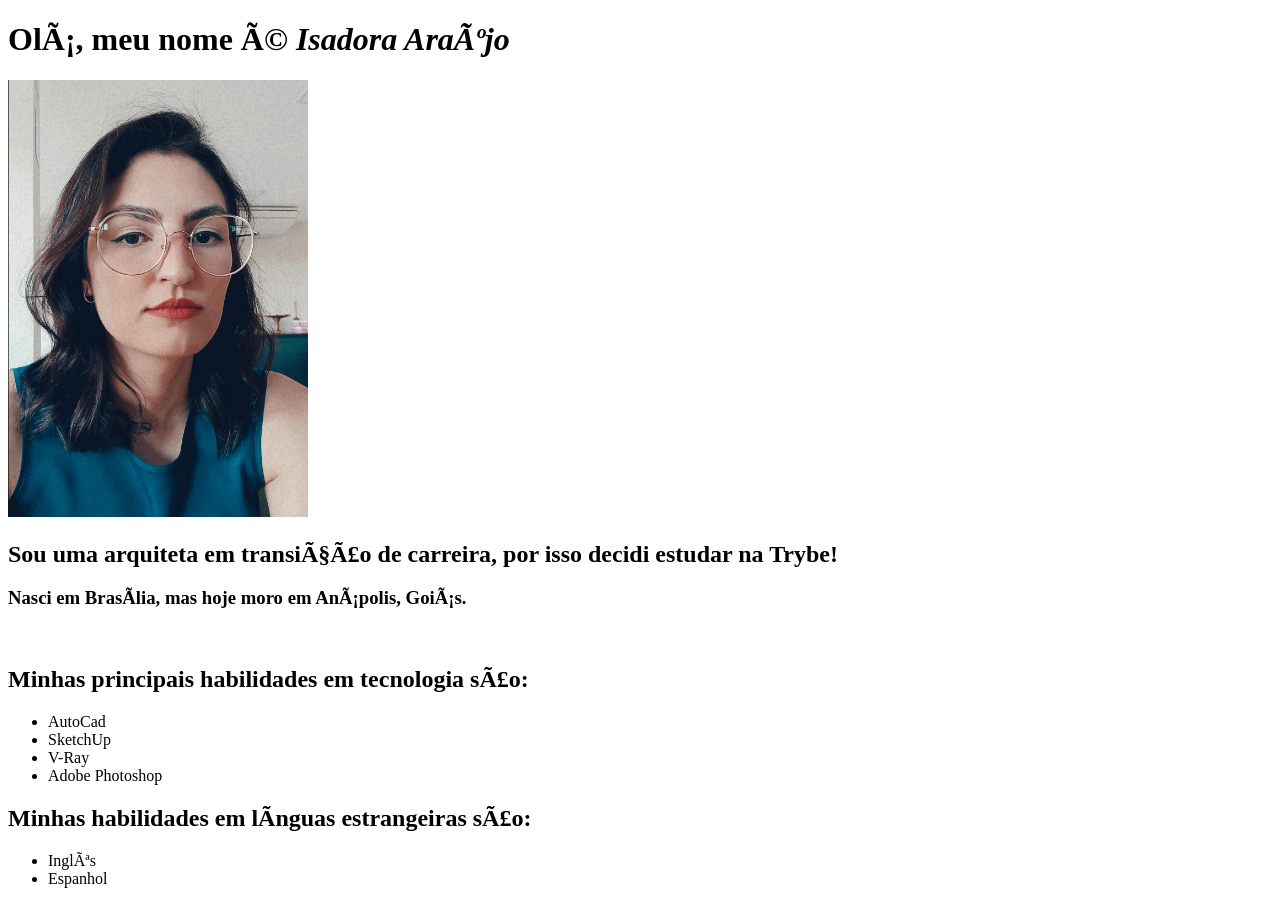
==== index.html @ a57432e1 "adiciona informacoes principais no portifolio" ====
<!DOCTYPE html>
<html lang="pt-br">

<head>
    <meta charset="uft-8">
    <title>Meu Portifólio</title>
</head>

<body>
    <h1>Olá, meu nome é <em>Isadora Araújo</em></h1>
    <img src="./Captura de tela de 2022-08-08 19-09-58.png" alt="Foto de Isadora" width="300px
        ">
    <h2>Sou uma arquiteta em transição de carreira, por isso decidi estudar na <strong>Trybe!</strong></h2>

    <h3>Nasci em Brasília, mas hoje moro em Anápolis, Goiás.</h3>
    <br>
    <h2>Minhas principais habilidades em tecnologia são:</h2>
    <ul>
        <li>AutoCad</li>
        <li>SketchUp</li>
        <li>V-Ray</li>
        <li>Adobe Photoshop</li>
    </ul>
    <h2>Minhas habilidades em línguas estrangeiras são:</h2>
    <ul>
        <li>Inglês</li>
        <li>Espanhol</li>
    </ul>
</body>

</html>
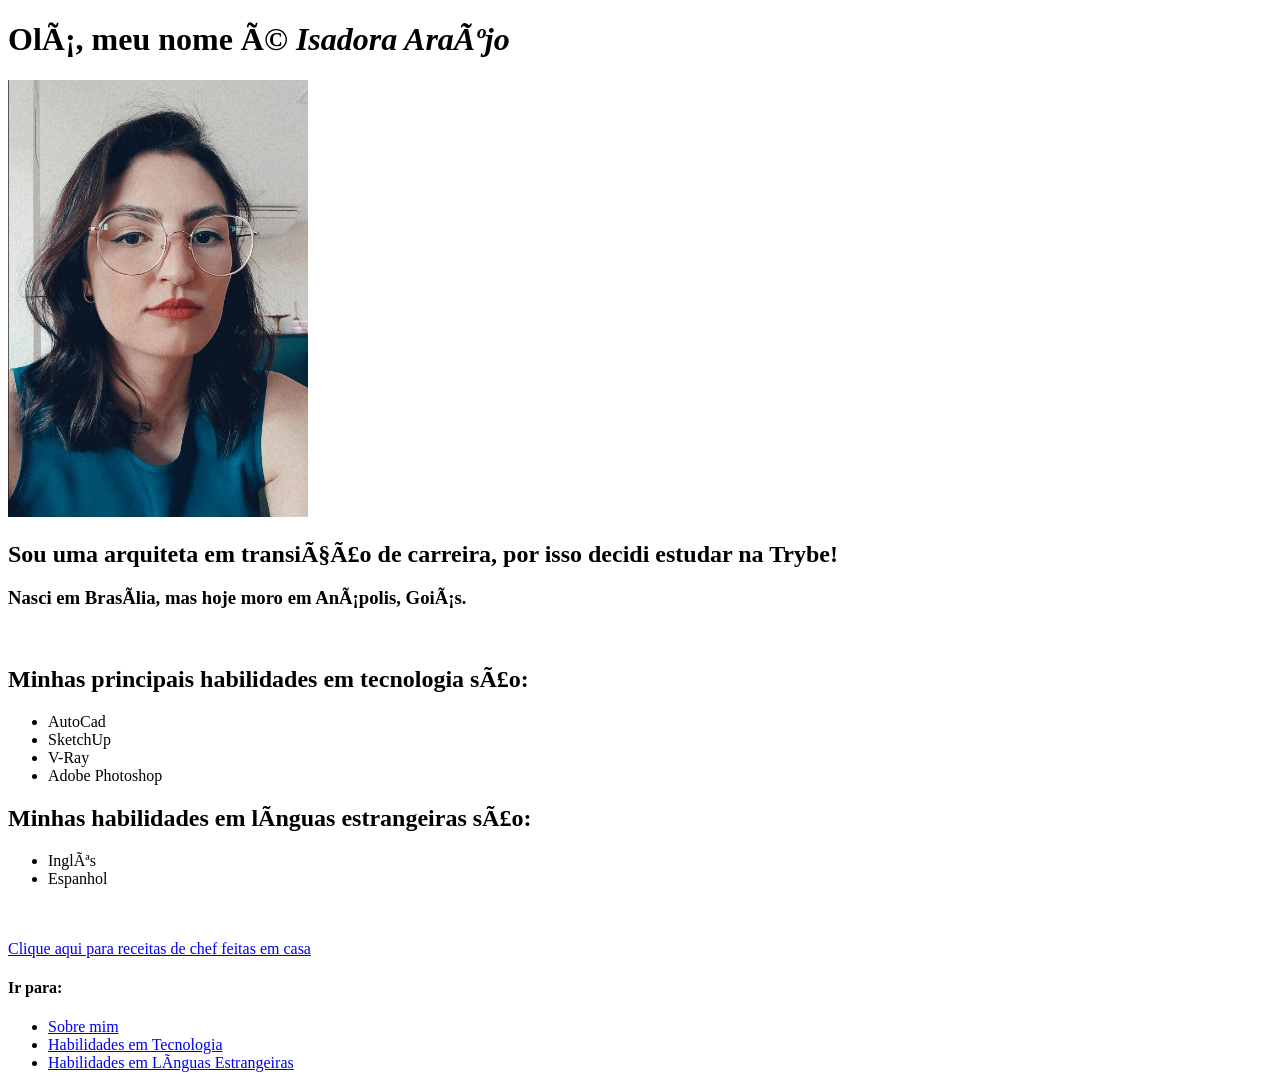
==== commit 61e1c540: "complementos do portifolio" ====
--- a/index.html
+++ b/index.html
@@ -12,20 +12,29 @@
         ">
     <h2>Sou uma arquiteta em transição de carreira, por isso decidi estudar na <strong>Trybe!</strong></h2>
 
-    <h3>Nasci em Brasília, mas hoje moro em Anápolis, Goiás.</h3>
+    <h3 id="Sobre Mim">Nasci em Brasília, mas hoje moro em Anápolis, Goiás.</h3>
     <br>
-    <h2>Minhas principais habilidades em tecnologia são:</h2>
+    <h2 id="Tecnologia">Minhas principais habilidades em tecnologia são:</h2>
     <ul>
         <li>AutoCad</li>
         <li>SketchUp</li>
         <li>V-Ray</li>
         <li>Adobe Photoshop</li>
     </ul>
-    <h2>Minhas habilidades em línguas estrangeiras são:</h2>
+    <h2 id="Linguas">Minhas habilidades em línguas estrangeiras são:</h2>
     <ul>
         <li>Inglês</li>
         <li>Espanhol</li>
     </ul>
+<br><br><a href="https://www.youtube.com/c/JoshuaWeissman" target="_blank"> Clique aqui para receitas de chef feitas em casa</a>
+<br>
+<h4>Ir para:</h4>
+<ul>
+    <li><a href="#Sobre mim"> Sobre mim</a></li>
+    <li><a href="#Tecnologia"> Habilidades em Tecnologia</a></li>
+    <li><a href="#Linguas"> Habilidades em Línguas Estrangeiras</a></li>
+
+</ul>
 </body>
 
 </html>
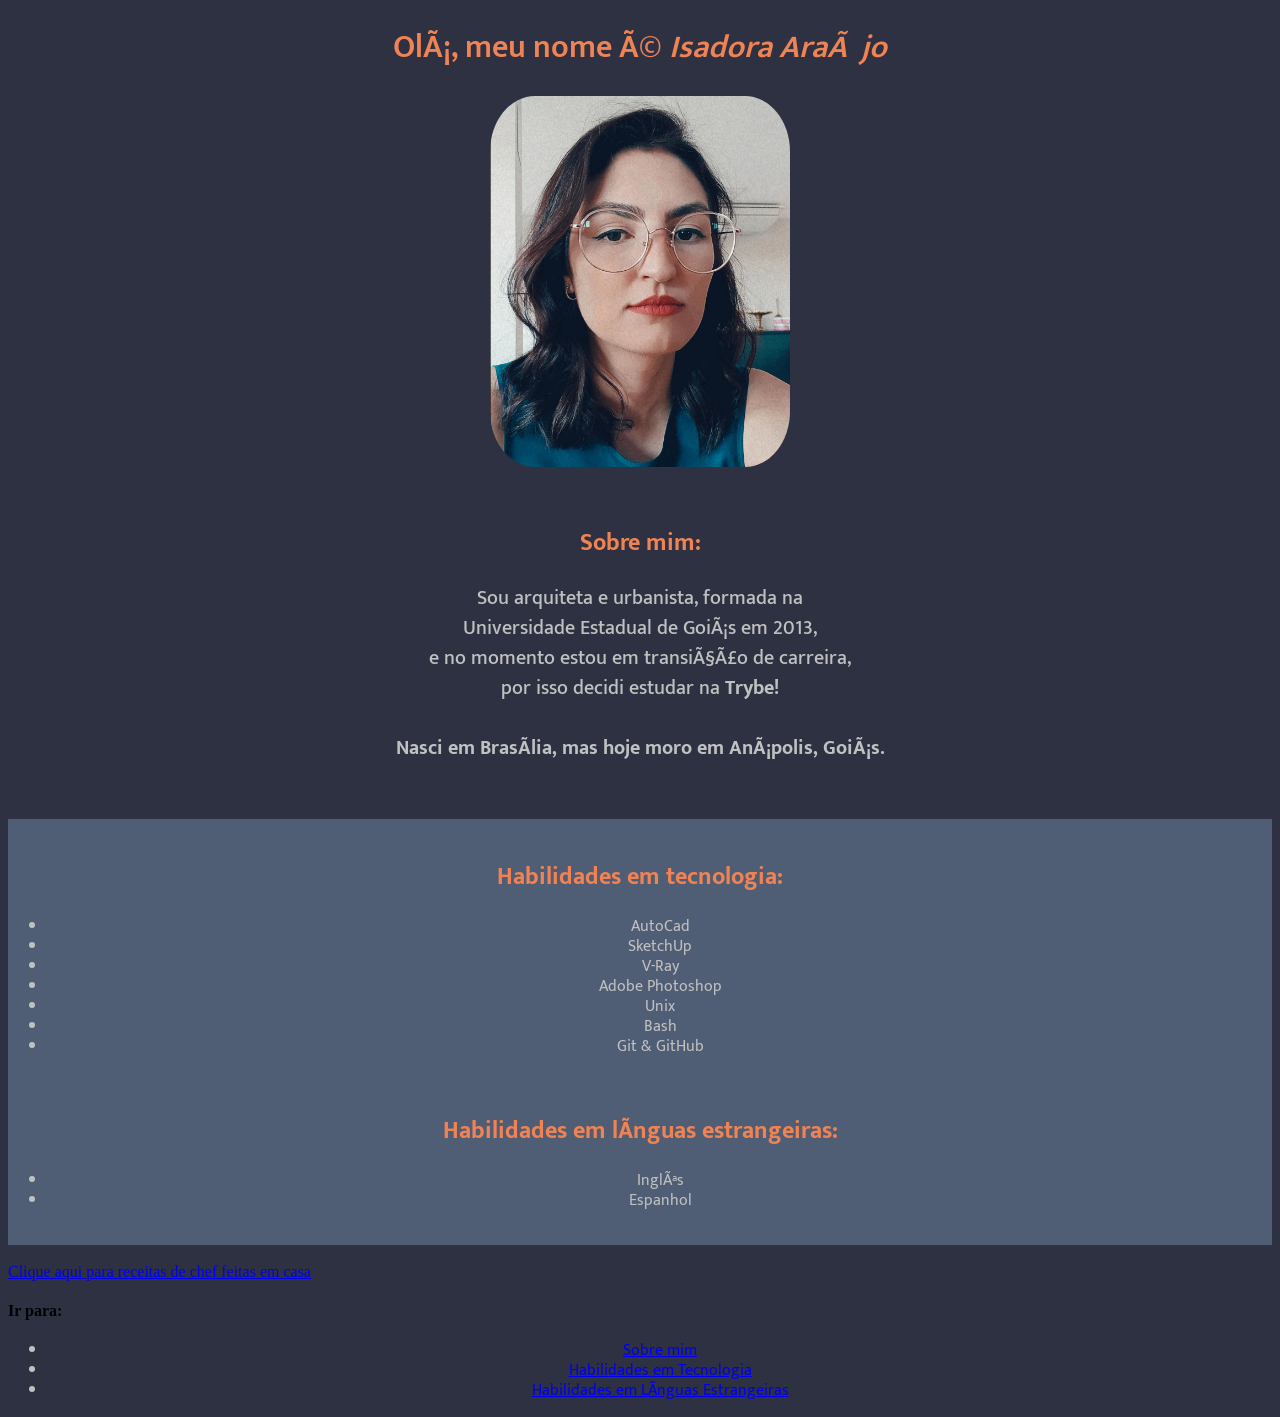
==== commit c3b873b2: "Adicionando CSS" ====
--- a/index.html
+++ b/index.html
@@ -1,5 +1,52 @@
 <!DOCTYPE html>
 <html lang="pt-br">
+<link rel="preconnect" href="https://fonts.googleapis.com">
+<link rel="preconnect" href="https://fonts.gstatic.com" crossorigin>
+<link href="https://fonts.googleapis.com/css2?family=Mukta&display=swap" rel="stylesheet">
+<style>
+    h1 {
+        text-align: center;
+        font-family: Mukta, sans-serif;
+        font-weight: 600;
+        color: #EF8354;
+    }
+
+    h2 {
+        text-align: center;
+        font-family: Mukta, sans-serif;
+        color: #EF8354;
+    }
+    p {
+        font-family: Mukta, sans-serif;
+        font-weight: 500;
+        color: #bfc0c0;
+        line-height: 30px;
+        text-align: center;
+        font-size: 20px;
+
+    }
+
+    .picture {
+        border-radius: 15%;
+        display: block;
+        margin-left: auto;
+        margin-right: auto;
+    }
+
+    .division {
+        background: #4F5D75;
+    }
+
+    li {
+        text-align: center;
+        font-family: Mukta, sans-serif;
+        color: #BFC0C0;
+        line-height: 20px;
+    }
+    body {
+        background-color: #2D3142;
+    }
+</style>
 
 <head>
     <meta charset="uft-8">
@@ -8,33 +55,41 @@
 
 <body>
     <h1>Olá, meu nome é <em>Isadora Araújo</em></h1>
-    <img src="./Captura de tela de 2022-08-08 19-09-58.png" alt="Foto de Isadora" width="300px
-        ">
-    <h2>Sou uma arquiteta em transição de carreira, por isso decidi estudar na <strong>Trybe!</strong></h2>
-
-    <h3 id="Sobre Mim">Nasci em Brasília, mas hoje moro em Anápolis, Goiás.</h3>
+    <img src="./02.png" alt="Foto de Isadora" width="300px" class="picture"> <br><br>
+    <h2>Sobre mim:</h2>
+    <p id="about-me">Sou arquiteta e urbanista, formada na <br>Universidade Estadual de Goiás em 2013, <br>e no momento estou em
+        transição de carreira, <br>por isso decidi estudar na <strong>Trybe!</strong>
+    <br><br><strong>Nasci em Brasília, mas hoje moro em Anápolis, Goiás.</strong></p> <br>
     <br>
-    <h2 id="Tecnologia">Minhas principais habilidades em tecnologia são:</h2>
+    <div class="division">
+    <br><h2 id="tech-skills">Habilidades em tecnologia:</h2>
     <ul>
         <li>AutoCad</li>
         <li>SketchUp</li>
         <li>V-Ray</li>
         <li>Adobe Photoshop</li>
+        <li>Unix</li>
+        <li>Bash</li>
+        <li>Git & GitHub</li>
     </ul>
-    <h2 id="Linguas">Minhas habilidades em línguas estrangeiras são:</h2>
+    <br>
+    <h2 id="languages">Habilidades em línguas estrangeiras:</h2>
     <ul>
         <li>Inglês</li>
         <li>Espanhol</li>
     </ul>
-<br><br><a href="https://www.youtube.com/c/JoshuaWeissman" target="_blank"> Clique aqui para receitas de chef feitas em casa</a>
-<br>
-<h4>Ir para:</h4>
-<ul>
-    <li><a href="#Sobre mim"> Sobre mim</a></li>
-    <li><a href="#Tecnologia"> Habilidades em Tecnologia</a></li>
-    <li><a href="#Linguas"> Habilidades em Línguas Estrangeiras</a></li>
+    <br>
+</div>
+    <br><a href="https://www.youtube.com/c/JoshuaWeissman" target="_blank"> Clique aqui para receitas de chef feitas
+        em casa</a>
+    <br>
+    <h4>Ir para:</h4>
+    <ul>
+        <li><a href="#about-me"> Sobre mim</a></li>
+        <li><a href="#tech-skills"> Habilidades em Tecnologia</a></li>
+        <li><a href="#languages"> Habilidades em Línguas Estrangeiras</a></li>
 
-</ul>
+    </ul>
 </body>
 
 </html>
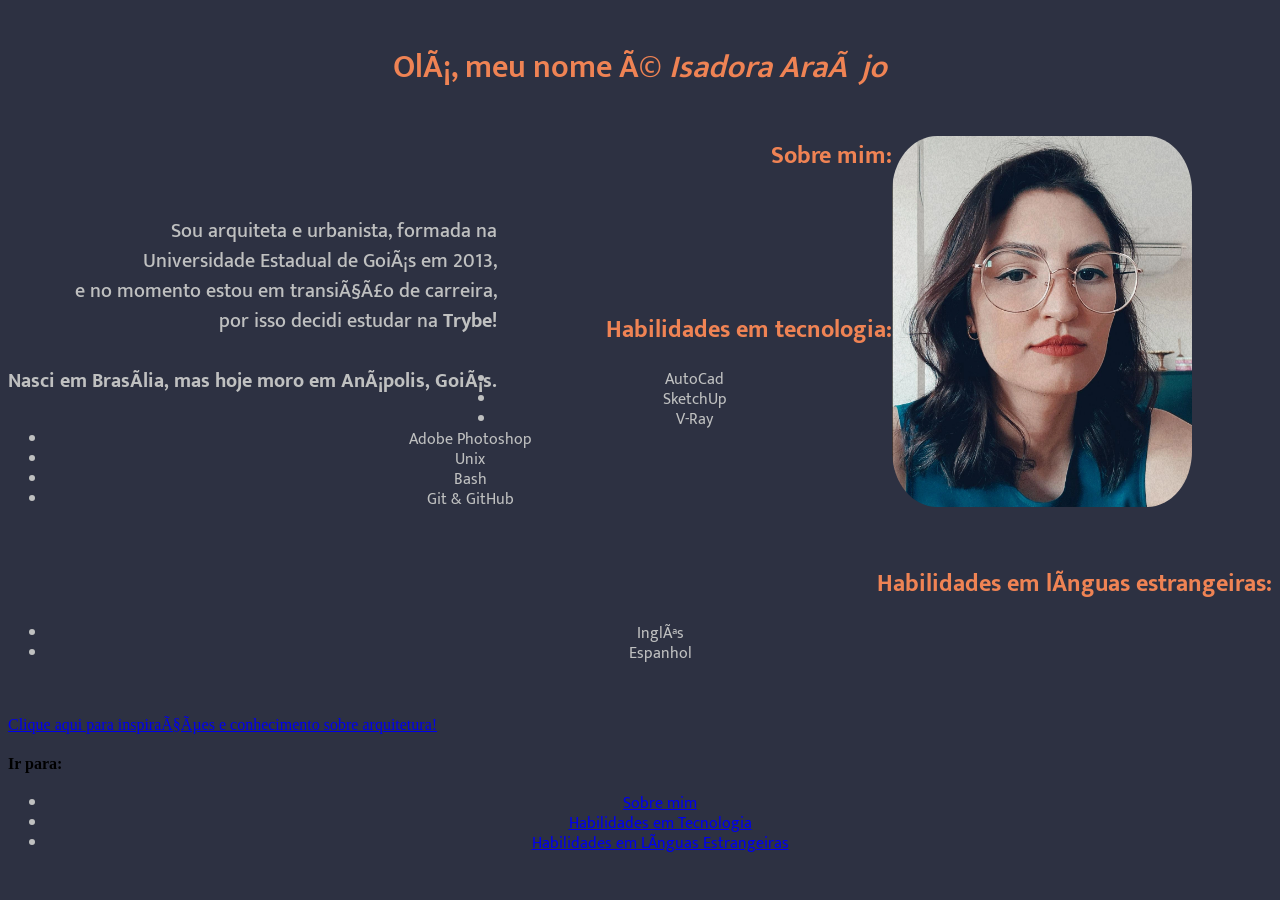
==== commit 28ee23c5: "portfolio" ====
--- a/index.html
+++ b/index.html
@@ -3,50 +3,7 @@
 <link rel="preconnect" href="https://fonts.googleapis.com">
 <link rel="preconnect" href="https://fonts.gstatic.com" crossorigin>
 <link href="https://fonts.googleapis.com/css2?family=Mukta&display=swap" rel="stylesheet">
-<style>
-    h1 {
-        text-align: center;
-        font-family: Mukta, sans-serif;
-        font-weight: 600;
-        color: #EF8354;
-    }
-
-    h2 {
-        text-align: center;
-        font-family: Mukta, sans-serif;
-        color: #EF8354;
-    }
-    p {
-        font-family: Mukta, sans-serif;
-        font-weight: 500;
-        color: #bfc0c0;
-        line-height: 30px;
-        text-align: center;
-        font-size: 20px;
-
-    }
-
-    .picture {
-        border-radius: 15%;
-        display: block;
-        margin-left: auto;
-        margin-right: auto;
-    }
-
-    .division {
-        background: #4F5D75;
-    }
-
-    li {
-        text-align: center;
-        font-family: Mukta, sans-serif;
-        color: #BFC0C0;
-        line-height: 20px;
-    }
-    body {
-        background-color: #2D3142;
-    }
-</style>
+<link rel="stylesheet" href="style.css">
 
 <head>
     <meta charset="uft-8">
@@ -54,34 +11,36 @@
 </head>
 
 <body>
-    <h1>Olá, meu nome é <em>Isadora Araújo</em></h1>
-    <img src="./02.png" alt="Foto de Isadora" width="300px" class="picture"> <br><br>
-    <h2>Sobre mim:</h2>
-    <p id="about-me">Sou arquiteta e urbanista, formada na <br>Universidade Estadual de Goiás em 2013, <br>e no momento estou em
-        transição de carreira, <br>por isso decidi estudar na <strong>Trybe!</strong>
-    <br><br><strong>Nasci em Brasília, mas hoje moro em Anápolis, Goiás.</strong></p> <br>
-    <br>
-    <div class="division">
-    <br><h2 id="tech-skills">Habilidades em tecnologia:</h2>
-    <ul>
-        <li>AutoCad</li>
-        <li>SketchUp</li>
-        <li>V-Ray</li>
-        <li>Adobe Photoshop</li>
-        <li>Unix</li>
-        <li>Bash</li>
-        <li>Git & GitHub</li>
-    </ul>
-    <br>
-    <h2 id="languages">Habilidades em línguas estrangeiras:</h2>
-    <ul>
-        <li>Inglês</li>
-        <li>Espanhol</li>
-    </ul>
-    <br>
-</div>
-    <br><a href="https://www.youtube.com/c/JoshuaWeissman" target="_blank"> Clique aqui para receitas de chef feitas
-        em casa</a>
+    <div class="description">
+        <h1 class="header">Olá, meu nome é <em>Isadora Araújo</em></h1>
+        <img src="./02.png" alt="Foto de Isadora" width="300px" class="picture">
+        <h2>Sobre mim:</h2>
+        <p id="about-me">Sou arquiteta e urbanista, formada na <br>Universidade Estadual de Goiás em 2013, <br>e no
+            momento estou em transição de carreira, <br>por isso decidi estudar na <strong>Trybe!</strong>
+            <br><br><strong>Nasci em Brasília, mas hoje moro em Anápolis, Goiás.</strong></p>
+    </div>
+    <div class="skills">
+        <br>
+        <h2 id="tech-skills">Habilidades em tecnologia:</h2>
+        <ul>
+            <li>AutoCad</li>
+            <li>SketchUp</li>
+            <li>V-Ray</li>
+            <li>Adobe Photoshop</li>
+            <li>Unix</li>
+            <li>Bash</li>
+            <li>Git & GitHub</li>
+        </ul>
+        <br>
+        <h2 id="languages">Habilidades em línguas estrangeiras:</h2>
+        <ul>
+            <li>Inglês</li>
+            <li>Espanhol</li>
+        </ul>
+        <br>
+    </div>
+    <br><a href="https://www.archdaily.com.br/br" target="_blank"> Clique aqui para inspirações e conhecimento sobre
+        arquitetura!</a>
     <br>
     <h4>Ir para:</h4>
     <ul>
--- a/style.css
+++ b/style.css
@@ -0,0 +1,54 @@
+h1 {
+    text-align: center;
+    font-family: Mukta, sans-serif;
+    font-weight: 600;
+    color: #EF8354;
+}
+
+.header {
+    padding: 20px 20px;
+}
+
+h2 {
+    text-align: right;
+    font-family: Mukta, sans-serif;
+    color: #EF8354;
+}
+
+p {
+    font-family: Mukta, sans-serif;
+    font-weight: 500;
+    color: #bfc0c0;
+    line-height: 30px;
+    text-align: right;
+    font-size: 20px;
+    float: left;
+
+}
+
+.picture {
+    border-radius: 15%;
+    display: block;
+    margin-right: 80px;
+    float: right;
+}
+
+.description p h2 {
+    padding: 5em 30px;
+    margin-bottom: 6em;
+        
+}
+
+.skills {
+    margin-top: 6em;
+}
+li {
+    text-align: center;
+    font-family: Mukta, sans-serif;
+    color: #BFC0C0;
+    line-height: 20px;
+}
+
+body {
+    background-color: #2D3142;
+}
